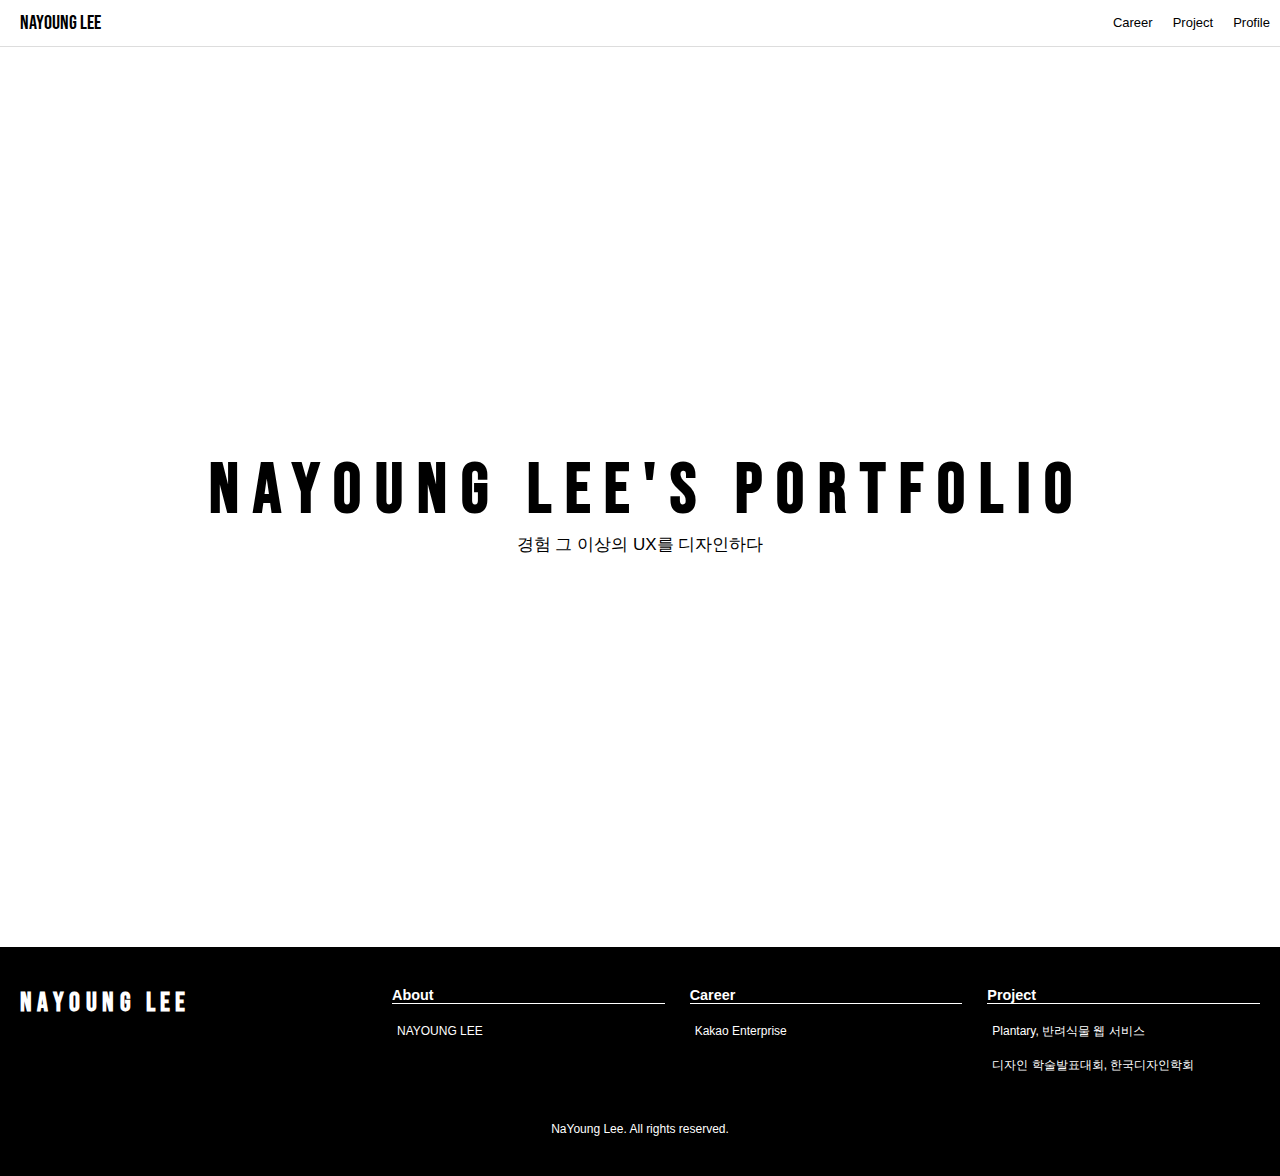
==== index.html @ b218c793 "NaYoung Lee's Portfolio 2023.04.10" ====
<!DOCTYPE html>
<html lang="ko">
<head>
    <meta charset="UTF-8">
    <title>NAYOUNG LEE.com</title>
    <meta name="viewport" content="width=device-width", initial-scale=1.0>
    <link href="https://fonts.googleapis.com/css2?family=Bebas+Neue&display=swap" rel="stylesheet">
    <link rel="stylesheet" href="./style/main.css">
</head>

<body class="nohero">
    <header>
    <div class="container">
        <a href="index.html" class="headA">NAYOUNG LEE</a>
        <new class="headB">
            <ul>
                <li><a href="pages/career/career.html">Career</a></li>
                <li><a href="pages/projects/project.html">Project</a></li>
                <li><a href="pages/profile.html">Profile</a></li>
            </ul>
        </new>
    </div>
    </header>

    <section class="conA">
        <div class="container">
            <h1>NAYOUNG LEE's Portfolio</h1>
            <p>경험 그 이상의 UX를 디자인하다 </p>
        </div>
    </section>

    <footer>
        <div class="container">
            <div class="footA">
                <h2>NAYOUNG LEE</h2>
            </div>
            <nav class="footB">
                <div>
                    <h3>About</h3>
                    <ul>
                        <li><a href="pages/profile.html">NAYOUNG LEE</a></li>
                    </ul>
                </div>
                <div>
                    <h3>Career</h3>
                    <ul>
                        <li><a href="pages/career/career.html">Kakao Enterprise</a></li>
                    </ul>
                </div>
                <div>
                    <h3>Project</h3>
                    <ul>
                        <li><a href="pages/projects/project.html">Plantary, 반려식물 웹 서비스</a></li>
                        <li><a href="pages/projects/project.html">디자인 학술발표대회, 한국디자인학회</a></li>
                    </ul>
                </div>
            </nav>
            <div class="footC">
                NaYoung Lee. All rights reserved.
            </div>
        </div>
    </footer>
</body>
</html>
---- style/main.css ----
@charset "UTF-8";

/*---------------------------기본 색상---------------------------*/
:root {
    --main-color: #000000;
    --accent-color: #000000;
    --dark-color: #000000;
    --text-bright-color: #ffffff;
    --dark-main-coclor: #000000;
    --gray-color: #dddddd;
    --middle-width: 800px;
}

/*---------------------------기본 설정:페이지 전체---------------------------*/
body {
    height: 100vh;
    margin: 0;
    font-family: 'Noto Sans KR', Arial;
}

.no_dot {
    list-style-type: none;
    padding: 0;
  }
 
a {
    text-decoration: none;
    text-decoration-color: #000000;
}

/*---------------------------conA: 히어로이미지---------------------------*/
.conA {
    display: flex;
    align-items: center;
    justify-content: center;
    height: 100vh;
    min-height: 450px;
    background-image: url(image/bgi.jpg);
    background-position: center;
    background-size: cover;
    /*color: #ffffff;
    color: var(--text-bright-color);*/
    text-align: center;
}
.conA h1 {
    margin-top: 10px;
    margin-bottom: 0;
    font-family: 'Bebas Neue', cursive;;
    font-size: 8vw;
    letter-spacing: 0.2em;
    margin-left: 0.2em;
}
.conA p {
    margin-top: 0;
    margin-bottom: 0;
    font-size: 11px;
    color: #000000;
}

.conA img {
    width: 10%;
}

.conA a {
    display: inline-block;
    margin-top: 20px;
    padding: 10px 30px;
    border: solid 3px currentColor;
    border-radius: 6px;
    background-color: #bf6a7a;
    background-color: var(--accent-color);
    color: #ffffff;
    color: var(--text-bright-color);
    font-size: 18px;
    text-decoration: none;
}

.conA a:hover {
    background-image: linear-gradient(
        rgba(225,225,225,0.2)
        rgba(225,225,225,0.2)
    );
}

@media (min-width: 768px) {
    .conA h1 {
        font-size: 70px;
    }
    .conA p {
        font-size: 17px;
    }
}

/*---------------------------footer---------------------------*/
footer {
    color: #ffffff;
    color: var(--text-bright-color);  
    background-color: #000000;
    background-color: var(--dark-main-coclor);
}

footer .container {
    padding: 40px 20px;
}

@media (min-width: 768px) {
    footer .container {
        display: flex;
        flex-wrap: wrap;
    }
    .footA {
        flex: 0 0 30%;
    }
    .footB{
        flex: 0 0 70%;
    }
    .footC {
        flex: 0 0 100%;
    }
}

/* footerA: 사이트 정보*/
.footA {
    margin-bottom: 30px;
}

.footA h2 {
    margin-top: 0;
    margin-bottom: 0;
    font-family: 'Bebas Neue', cursive;;
    font-size: 1.7rem;
    letter-spacing: 0.2em;
}

.footA p {
    margin-top: 0;
    margin-bottom: 0;
    font-size: 0.8rem;
}

/*---------------------------footerB: 푸터 메뉴---------------------------*/
.footB div {
    margin-bottom: 20px;
}

.footB h3 {
    margin-top: 0;
    margin-bottom: 10px;
    border-bottom: solid 1px currentColor;
    font-size: 0.9rem;
}

.footB ul {
    margin: 0;
    padding: 0;
    list-style: none;
}

.footB a {
    display: block;
    padding: 5px;
    color: inherit;
    font-size: 0.75rem;
    text-decoration: none;
}

.footB a:hover {
    background-color: rgba(0,0,0,0.3);
}

@media (min-width: 768px) {
    .footB {
        display: flex;
    }
    .footB div {
        flex: 1;
    }
    .footB div:not(:first-child) {
        margin-left: 25px;
    }
}

/*---------------------------footerC: 저작권---------------------------*/
.footC {
    font-size: 0.75rem;
    text-align: center;
    font-family: sans-serif;
    margin-top: 20px;
    margin-bottom: 0;
}

/*---------------------------header---------------------------*/
header {
    position: absolute;
    top: 0;
    left: 0;
    z-index: 100;
    width: 100%;
}

.nohero header {
    position: static;
    border-bottom: solid 1px #ddd;
    border-bottom: solid 1px var(--gray-color);
}

/*---------------------------hearderA: 사이트 이름---------------------------*/
.headA {
    display: inline-block;
    line-height: 40px;
    padding-left: 20px;
    padding-right: 20px;
    color: #000000;
    font-family: 'Bebas Neue', cursive;
    font-size: 20px;
    text-decoration: none;
}


/*---------------------------headerB: 내비게이션 메뉴---------------------------*/
.headB ul {
    margin: 0;
    padding: 0;
    list-style: none;
}

.headB a {
    display: block;
    padding: 10px;
    color: inherit;
    font-size: 13px;
    text-decoration: none;
}

.headB a:hover {
    background-color: rgba(0,0,0,0.3);
}

@media (min-width: 768px) {
    header .container {
        display: flex;
        align-items: center;
        justify-content: space-between;
    }
    .headB ul {
        display: flex;
    }
}

/*---------------------------Project---------------------------*/
.project .container {
    padding: 30px 10px;
    max-width: 600px;
    max-width: var(--middle-width);
    margin-left: auto;
    margin-right: auto;
}

.project h2 {
    font-size: 1.7rem;
    margin: 18px 0;
}

.project h5 h6 {
    font-size: 1rem;
    line-height: 2;
    margin: 14px 0;
}

.project p, ul, li {
    font-size: 0.8rem;
    line-height: 2;
}

.project img {
    max-width: 100%
}

/*---------------------------Profile---------------------------*/
.profile {
    margin-left: 10px;
    margin-right: 10px;
    margin-top: 20px;
    margin-bottom: 20px;
    padding: 20px;
}

.profile .container {
    padding: 0px;
    margin-top: 0px;
}

.profiles {
    margin-top: 20px;
    margin-bottom: 20px;
    padding: 20px;
    border: solid 1px #ddd;
    border: solid 1px var(--gray-color);
    text-align: center;
}

.profiles h3 {
    margin-top: 0;
    text-align: center;
    font-size: 1.5rem;
    margin: 18px 0;
}

.profiles h2 {
    font-size: 1.7rem;
}

.profiles h5 h6 {
    font-size: 1rem;
    line-height: 2;
    margin: 14px 0;
}

.profiles p {
    font-size: 0.8rem;
    line-height: 2;
}
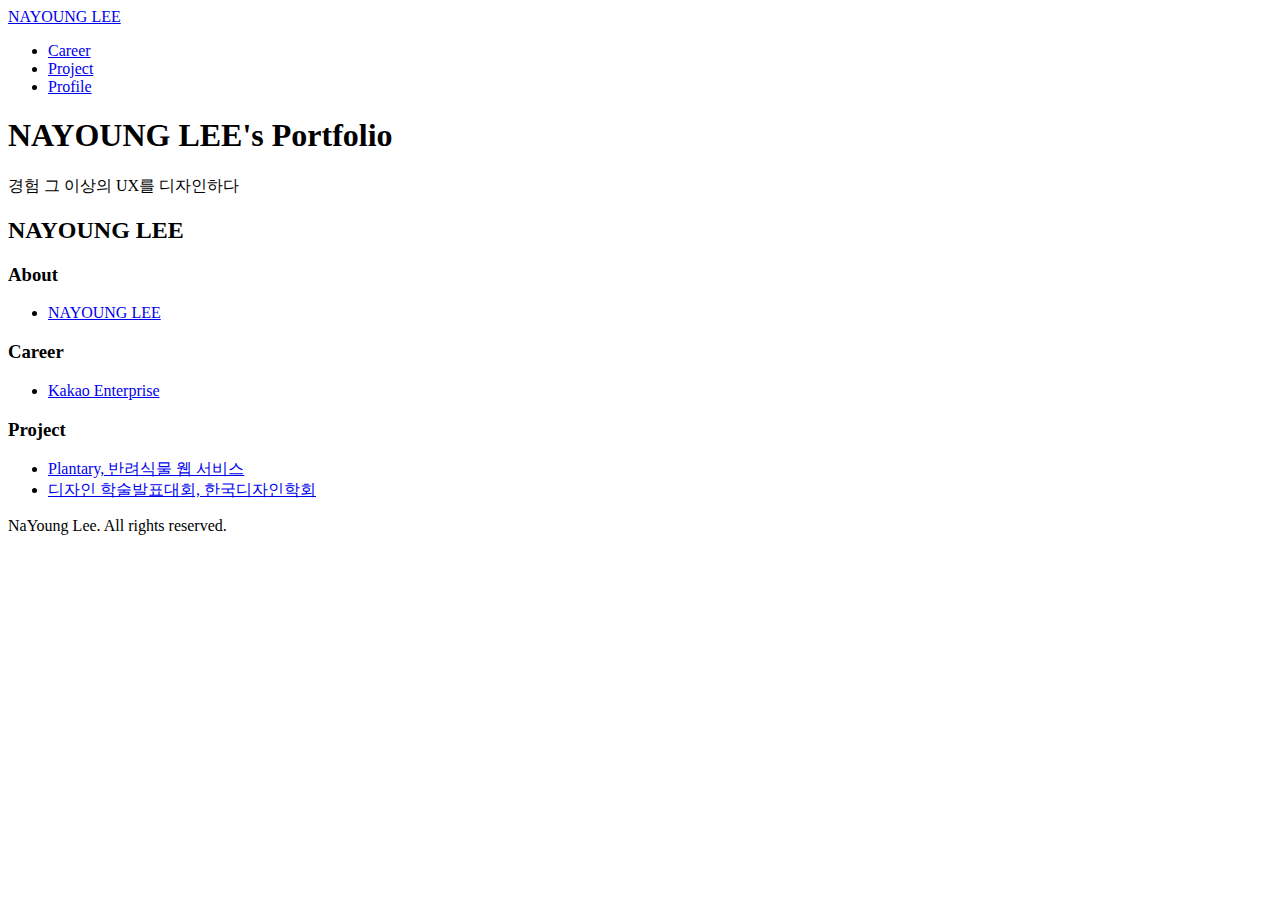
==== commit 1367e5c0: "2023년 4월 11일" ====
--- a/index.html
+++ b/index.html
@@ -5,7 +5,9 @@
     <title>NAYOUNG LEE.com</title>
     <meta name="viewport" content="width=device-width", initial-scale=1.0>
     <link href="https://fonts.googleapis.com/css2?family=Bebas+Neue&display=swap" rel="stylesheet">
-    <link rel="stylesheet" href="./style/main.css">
+    <link href="https://fonts.googleapis.com/css2?family=Noto+Sans+KR:wght@100;300;400;500&display=swap" rel="stylesheet">
+    <link href="https://fonts.googleapis.com/css2?family=Cabin&family=Roboto:wght@300&display=swap" rel="stylesheet">
+    <link rel="stylesheet" href="\NAYOUNG-LEE\style\main.css">
 </head>
 
 <body class="nohero">
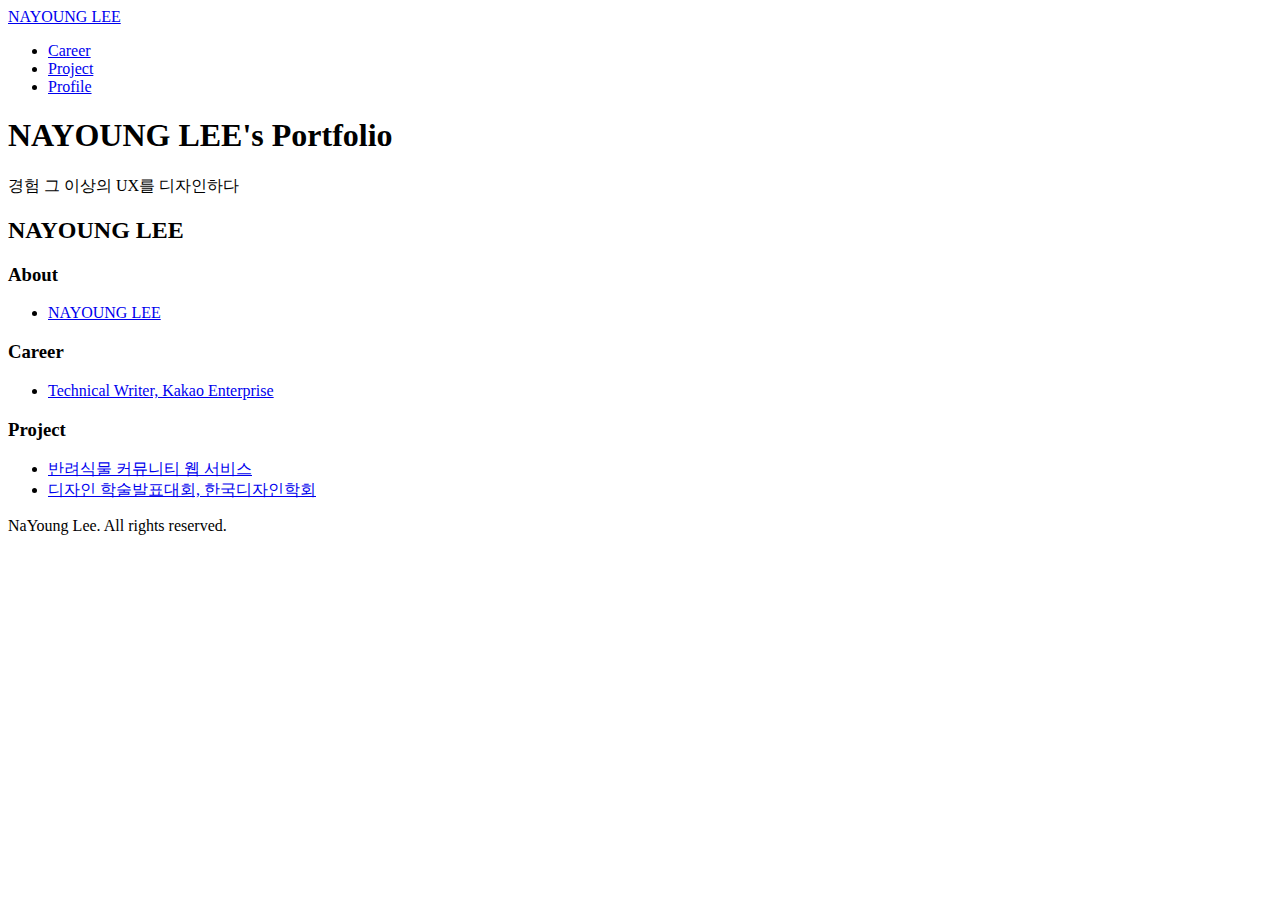
==== commit 91055b89: "2023년 4월 13일" ====
--- a/index.html
+++ b/index.html
@@ -46,13 +46,13 @@
                 <div>
                     <h3>Career</h3>
                     <ul>
-                        <li><a href="pages/career/career.html">Kakao Enterprise</a></li>
+                        <li><a href="pages/career/career.html">Technical Writer, Kakao Enterprise</a></li>
                     </ul>
                 </div>
                 <div>
                     <h3>Project</h3>
                     <ul>
-                        <li><a href="pages/projects/project.html">Plantary, 반려식물 웹 서비스</a></li>
+                        <li><a href="pages/projects/project.html">반려식물 커뮤니티 웹 서비스</a></li>
                         <li><a href="pages/projects/project.html">디자인 학술발표대회, 한국디자인학회</a></li>
                     </ul>
                 </div>
